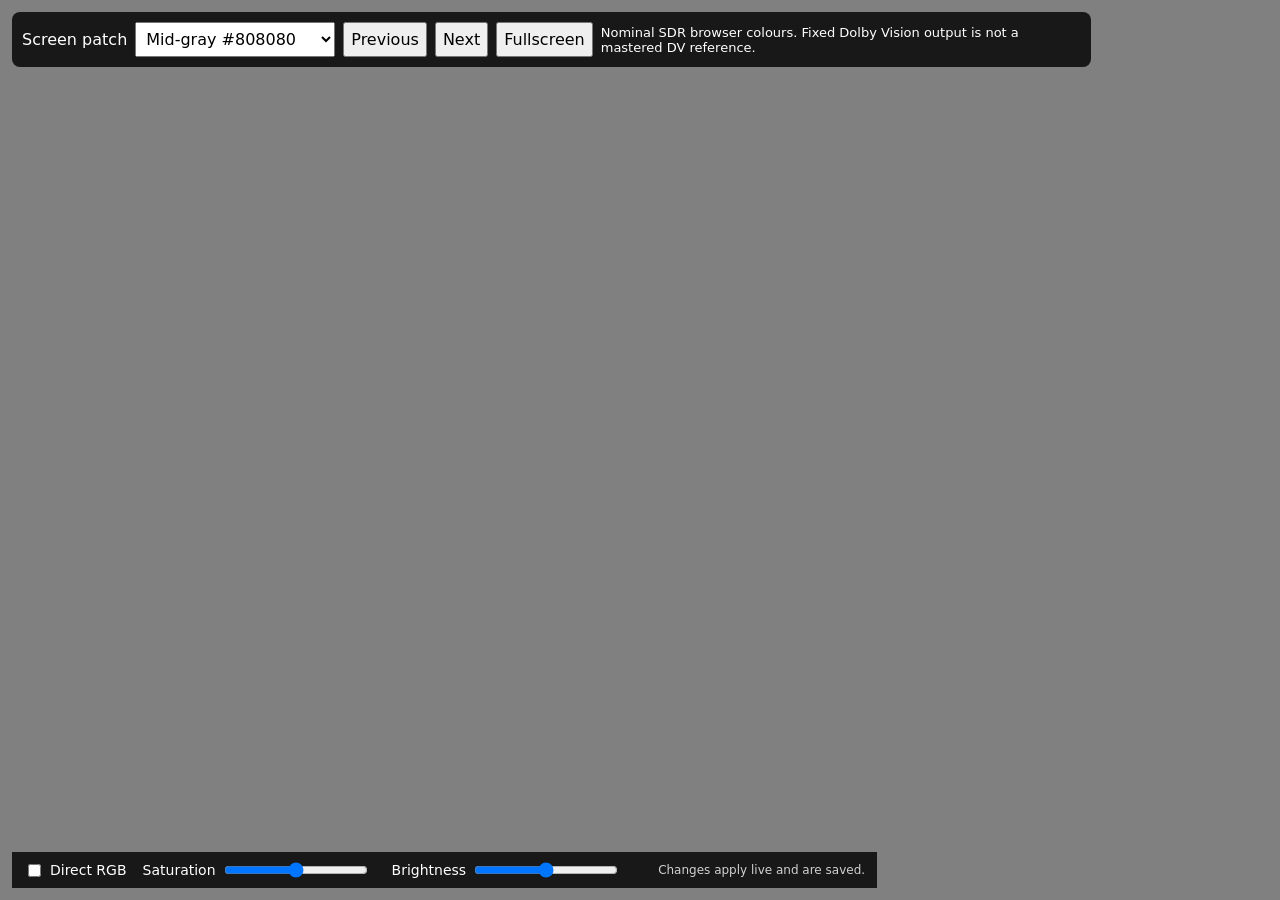
==== calibration-patterns/capture.html @ 2cb2ebc5 "TV mode: hide Nanoleaf, larger text; capture patterns page gets live light settings Co-Authored-By: " ====
<!doctype html>
<html lang="en">
<head>
  <meta charset="utf-8">
  <meta name="viewport" content="width=device-width, initial-scale=1">
  <title>LG Hue Sync capture patches</title>
  <style>
    html, body { margin: 0; width: 100%; height: 100%; }
    #patch { position: fixed; inset: 0; background: #808080; }
    #controls { position: fixed; top: 12px; left: 12px; z-index: 1; display: flex; flex-wrap: wrap; gap: 8px; align-items: center; padding: 10px; color: white; background: #111e; font: 16px system-ui, sans-serif; border-radius: 8px; }
    button, select { font: inherit; padding: 6px; }
    #note { max-width: 30rem; font-size: 13px; }
    :fullscreen #controls { display: none; }
    #tune { position: fixed; bottom: 12px; left: 12px; z-index: 1; display: flex; flex-wrap: wrap; gap: 6px 16px; align-items: center; padding: 8px 12px; color: white; background: #111e; font: 14px system-ui, sans-serif; max-width: calc(100vw - 48px); }
    #tune label { display: flex; align-items: center; gap: 6px; }
    #tune input[type=range] { width: 9rem; }
    #lights { display: flex; gap: 6px; align-items: center; }
    #lights span { width: 2.2rem; height: 1.4rem; border: 1px solid #fff8; border-radius: 4px; background: #000; }
    #tuneNote { font-size: 12px; opacity: .8; }
    :fullscreen #tune { display: none; }
  </style>
</head>
<body>
  <div id="patch" aria-hidden="true"></div>
  <div id="controls">
    <label for="choice">Screen patch</label>
    <select id="choice">
      <option value="black">Black #000000</option>
      <option value="near-black">Near black #101010</option>
      <option value="gray18">Gray #777777</option>
      <option value="mid-gray" selected>Mid-gray #808080</option>
      <option value="white">White #ffffff</option>
      <option value="red">Red #ff0000</option>
      <option value="green">Green #00ff00</option>
      <option value="blue">Blue #0000ff</option>
      <option value="cyan">Cyan #00ffff</option>
      <option value="magenta">Magenta #ff00ff</option>
      <option value="yellow">Yellow #ffff00</option>
    </select>
    <button id="previous" type="button">Previous</button>
    <button id="next" type="button">Next</button>
    <button id="fullscreen" type="button">Fullscreen</button>
    <span id="note">Nominal SDR browser colours. Fixed Dolby Vision output is not a mastered DV reference.</span>
  </div>
  <div id="tune">
    <label><input id="directRgb" type="checkbox"> Direct RGB</label>
    <label>Saturation <input id="saturation" type="range" min="0.5" max="2.5" step="0.1"> <output id="saturationOut"></output></label>
    <label>Brightness <input id="brightness" type="range" min="0.5" max="2.5" step="0.1"> <output id="brightnessOut"></output></label>
    <span id="lights" title="Colour currently sent to each Hue light"></span>
    <span id="tuneNote">Changes apply live and are saved.</span>
  </div>
  <script>
    const colors = {
      black: '#000000', 'near-black': '#101010', gray18: '#777777',
      'mid-gray': '#808080', white: '#ffffff', red: '#ff0000',
      green: '#00ff00', blue: '#0000ff', cyan: '#00ffff',
      magenta: '#ff00ff', yellow: '#ffff00'
    };
    const choice = document.getElementById('choice');
    function show(name) {
      if (!Object.prototype.hasOwnProperty.call(colors, name)) return;
      choice.value = name;
      document.getElementById('patch').style.backgroundColor = colors[name];
    }
    function move(offset) {
      const next = (choice.selectedIndex + offset + choice.options.length) % choice.options.length;
      show(choice.options[next].value);
    }
    choice.addEventListener('change', () => show(choice.value));
    document.getElementById('previous').addEventListener('click', () => move(-1));
    document.getElementById('next').addEventListener('click', () => move(1));
    document.getElementById('fullscreen').addEventListener('click', () => document.documentElement.requestFullscreen?.());
    document.addEventListener('keydown', event => {
      if (event.key === 'ArrowLeft') move(-1);
      if (event.key === 'ArrowRight') move(1);
    });
    show(choice.value);

    // Live light settings, so colour can be tuned while a patch is on screen.
    const tune = { settings: null, timer: 0, saveTimer: 0 };
    const $ = id => document.getElementById(id);
    function syncTune() {
      const v = tune.settings;
      if (!v) return;
      $('directRgb').checked = !v.use_xy_gamut;
      $('saturation').value = v.saturation_boost; $('saturationOut').textContent = Number(v.saturation_boost).toFixed(1) + '×';
      $('brightness').value = v.brightness_multiplier; $('brightnessOut').textContent = Number(v.brightness_multiplier).toFixed(1) + '×';
    }
    async function pushTune(change) {
      if (!tune.settings) return;
      Object.assign(tune.settings, change);
      syncTune();
      clearTimeout(tune.timer);
      tune.timer = setTimeout(async () => {
        try {
          await fetch('/api/settings', { method: 'POST', headers: { 'Content-Type': 'application/json' }, body: JSON.stringify(tune.settings) });
          clearTimeout(tune.saveTimer);
          tune.saveTimer = setTimeout(() => fetch('/api/save-config', { method: 'POST' }).catch(() => {}), 1000);
        } catch (_) { $('tuneNote').textContent = 'Could not reach the daemon.'; }
      }, 150);
    }
    async function pollTune() {
      try {
        const status = await (await fetch('/api/status')).json();
        if (!tune.settings && status.settings) { tune.settings = status.settings; syncTune(); }
        const box = $('lights');
        const colours = status.hue_colors || [];
        while (box.children.length < colours.length) box.appendChild(document.createElement('span'));
        colours.forEach(([, c], i) => { box.children[i].style.background = `rgb(${c.r},${c.g},${c.b})`; });
      } catch (_) { /* daemon stopped or restarting */ }
    }
    $('directRgb').addEventListener('change', e => pushTune({ use_xy_gamut: !e.target.checked }));
    $('saturation').addEventListener('input', e => pushTune({ saturation_boost: Number(e.target.value) }));
    $('brightness').addEventListener('input', e => pushTune({ brightness_multiplier: Number(e.target.value) }));
    pollTune(); setInterval(pollTune, 500);
  </script>
</body>
</html>
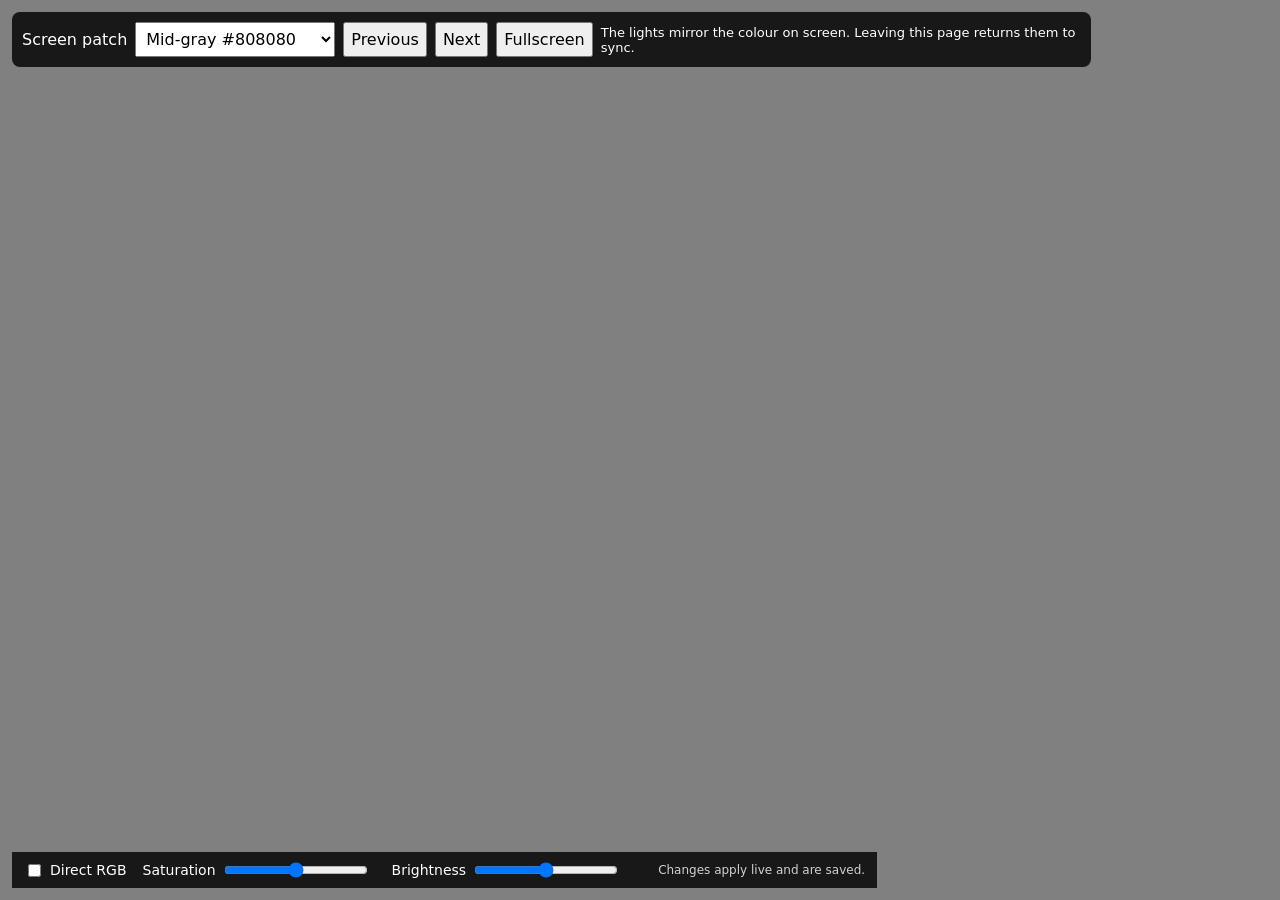
==== commit d325096f: "Colour page mirrors to the lights, fix collapsing Devices cards, reinstall launcher with new splash " ====
--- a/calibration-patterns/capture.html
+++ b/calibration-patterns/capture.html
@@ -40,7 +40,7 @@
     <button id="previous" type="button">Previous</button>
     <button id="next" type="button">Next</button>
     <button id="fullscreen" type="button">Fullscreen</button>
-    <span id="note">Nominal SDR browser colours. Fixed Dolby Vision output is not a mastered DV reference.</span>
+    <span id="note">The lights mirror the colour on screen. Leaving this page returns them to sync.</span>
   </div>
   <div id="tune">
     <label><input id="directRgb" type="checkbox"> Direct RGB</label>
@@ -57,10 +57,25 @@
       magenta: '#ff00ff', yellow: '#ffff00'
     };
     const choice = document.getElementById('choice');
+    // The lights show the same colour as the screen, through the normal colour processing,
+    // so screen and lights can be compared and the Tuning settings adjusted.
+    function mirrorToLights(name) {
+      const hex = colors[name].slice(1);
+      const body = JSON.stringify({
+        r: parseInt(hex.slice(0, 2), 16), g: parseInt(hex.slice(2, 4), 16), b: parseInt(hex.slice(4, 6), 16)
+      });
+      fetch('/api/test-color', { method: 'POST', headers: { 'Content-Type': 'application/json' }, body }).catch(() => {});
+    }
+    function releaseLights() {
+      // Hand the lights back to normal sync when this page is left.
+      try { navigator.sendBeacon('/api/test-pattern/off'); } catch (_) { /* best effort */ }
+    }
+    window.addEventListener('pagehide', releaseLights);
     function show(name) {
       if (!Object.prototype.hasOwnProperty.call(colors, name)) return;
       choice.value = name;
       document.getElementById('patch').style.backgroundColor = colors[name];
+      mirrorToLights(name);
     }
     function move(offset) {
       const next = (choice.selectedIndex + offset + choice.options.length) % choice.options.length;
